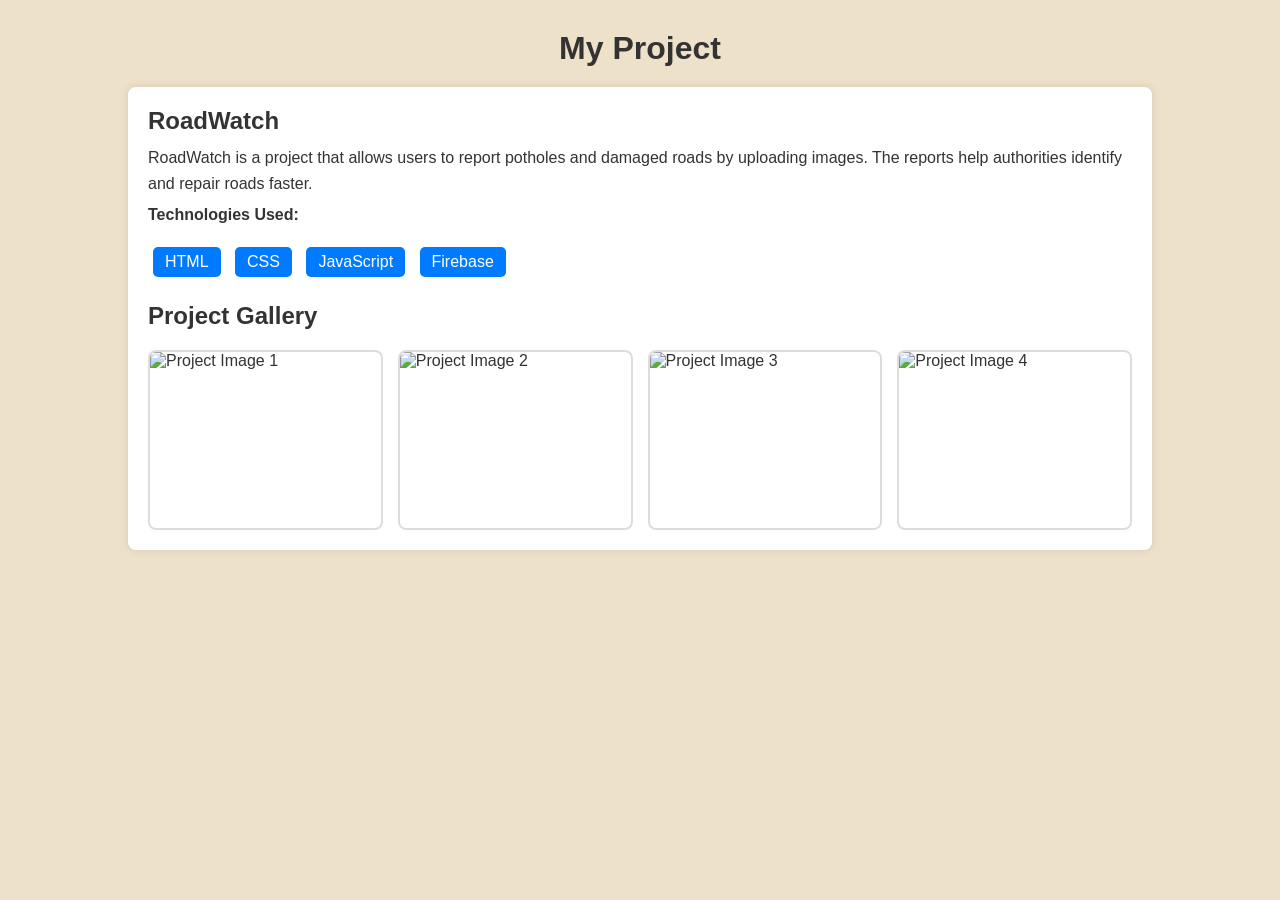
==== Projects.html @ d86e1794 "Add files via upload" ====
<!DOCTYPE html>
<html lang="en">
<head>

<title>My Project</title>

<style>
*{
    margin:0;
    padding:0;
    box-sizing:border-box;
    font-family:Arial, sans-serif;
}

body{
    background:hsl(40, 50%, 86%);
    color:#333;
}

.container{
    width:80%;
    margin:30px auto;
}

h1{
    text-align:center;
    margin-bottom:20px;
}

.project{
    background:white;
    padding:20px;
    border-radius:8px;
    box-shadow:0 0 10px rgba(0,0,0,0.1);
}

.project h2{
    margin-bottom:10px;
}

.project p{
    margin-bottom:10px;
    line-height:1.6;
}

.tech{
    margin-bottom:20px;
}

.tech span{
    display:inline-block;
    background:#007BFF;
    color:white;
    padding:6px 12px;
    border-radius:5px;
    margin:5px;
}

.gallery{
    display:grid;
    grid-template-columns:repeat(auto-fit,minmax(200px,1fr));
    gap:15px;
    margin-top:20px;
}

.gallery img{
    width:100%;
    height:180px;
    object-fit:cover;
    border-radius:8px;
    border:2px solid #ddd;
    transition:0.3s;
}

.gallery img:hover{
    transform:scale(1.03);
    border-color:#007BFF;
}
</style>

</head>
<body>

<div class="container">

    <h1>My Project</h1>

    <div class="project">

        <h2>RoadWatch</h2>

        <p>
            RoadWatch is a project that allows users to report potholes and damaged
            roads by uploading images. The reports help authorities identify and
            repair roads faster.
        </p>

        <div class="tech">
            <strong>Technologies Used:</strong><br><br>

            <span>HTML</span>
            <span>CSS</span>
            <span>JavaScript</span>
            <span>Firebase</span>

        </div>

        <h2>Project Gallery</h2>

        <div class="gallery">

            <img src="/images/image1.jpg" alt="Project Image 1">

            <img src="/images/image2.jpg" alt="Project Image 2">

            <img src="/images/ image3.jpg" alt="Project Image 3">

            <img src="image4.jpg" alt="Project Image 4">

        </div>

    </div>

</div>

</body>
</html>
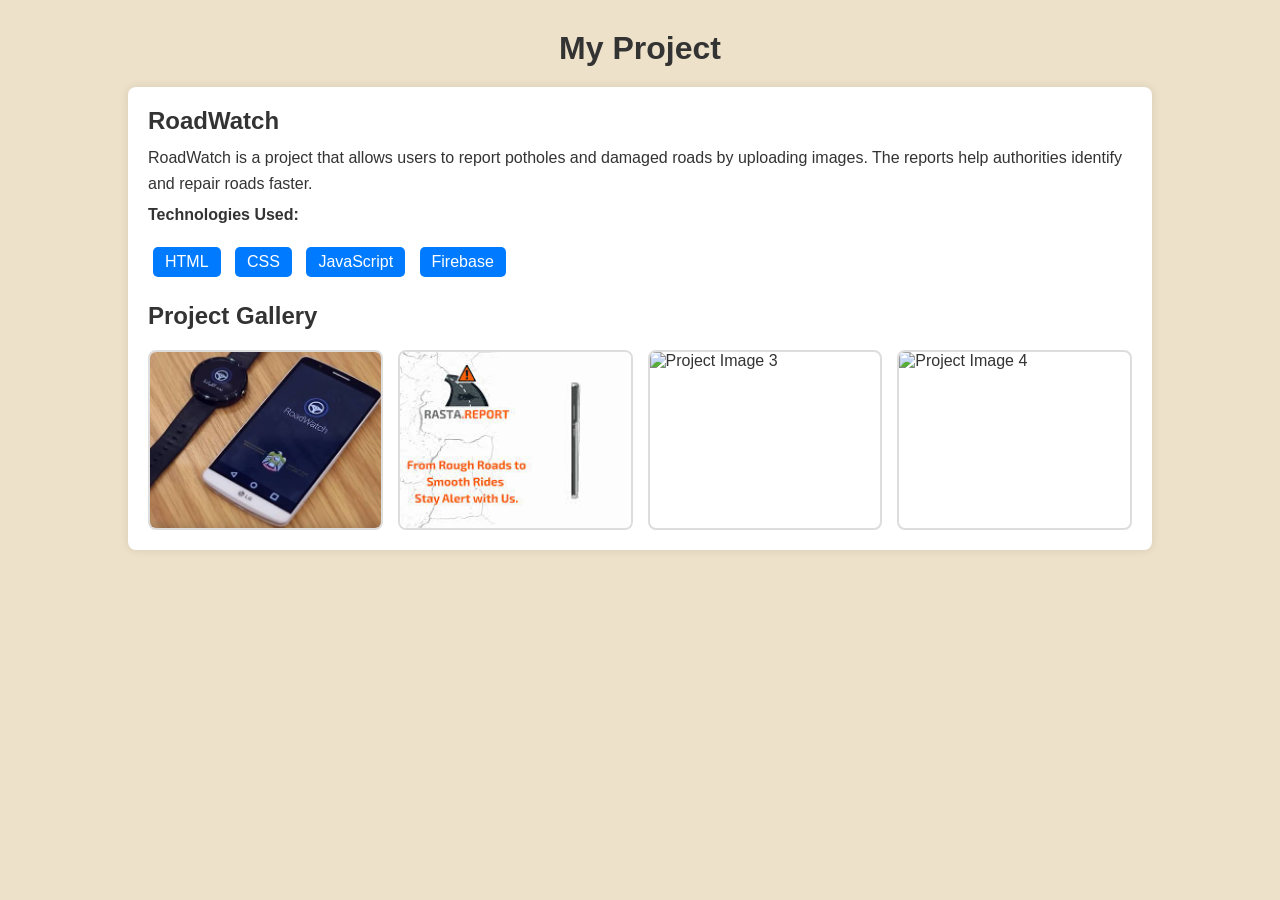
==== commit 58be8fe8: "Fix HTML formatting and clean up code" ====
--- a/Projects.html
+++ b/Projects.html
@@ -109,11 +109,11 @@
 
         <div class="gallery">
 
-            <img src="/images/image1.jpg" alt="Project Image 1">
+            <img src="images/image1.jpg" alt="Project Image 1">
 
-            <img src="/images/image2.jpg" alt="Project Image 2">
+            <img src="images/image2.jpg" alt="Project Image 2">
 
-            <img src="/images/ image3.jpg" alt="Project Image 3">
+            <img src="images/ image3.jpg" alt="Project Image 3">
 
             <img src="image4.jpg" alt="Project Image 4">
 
